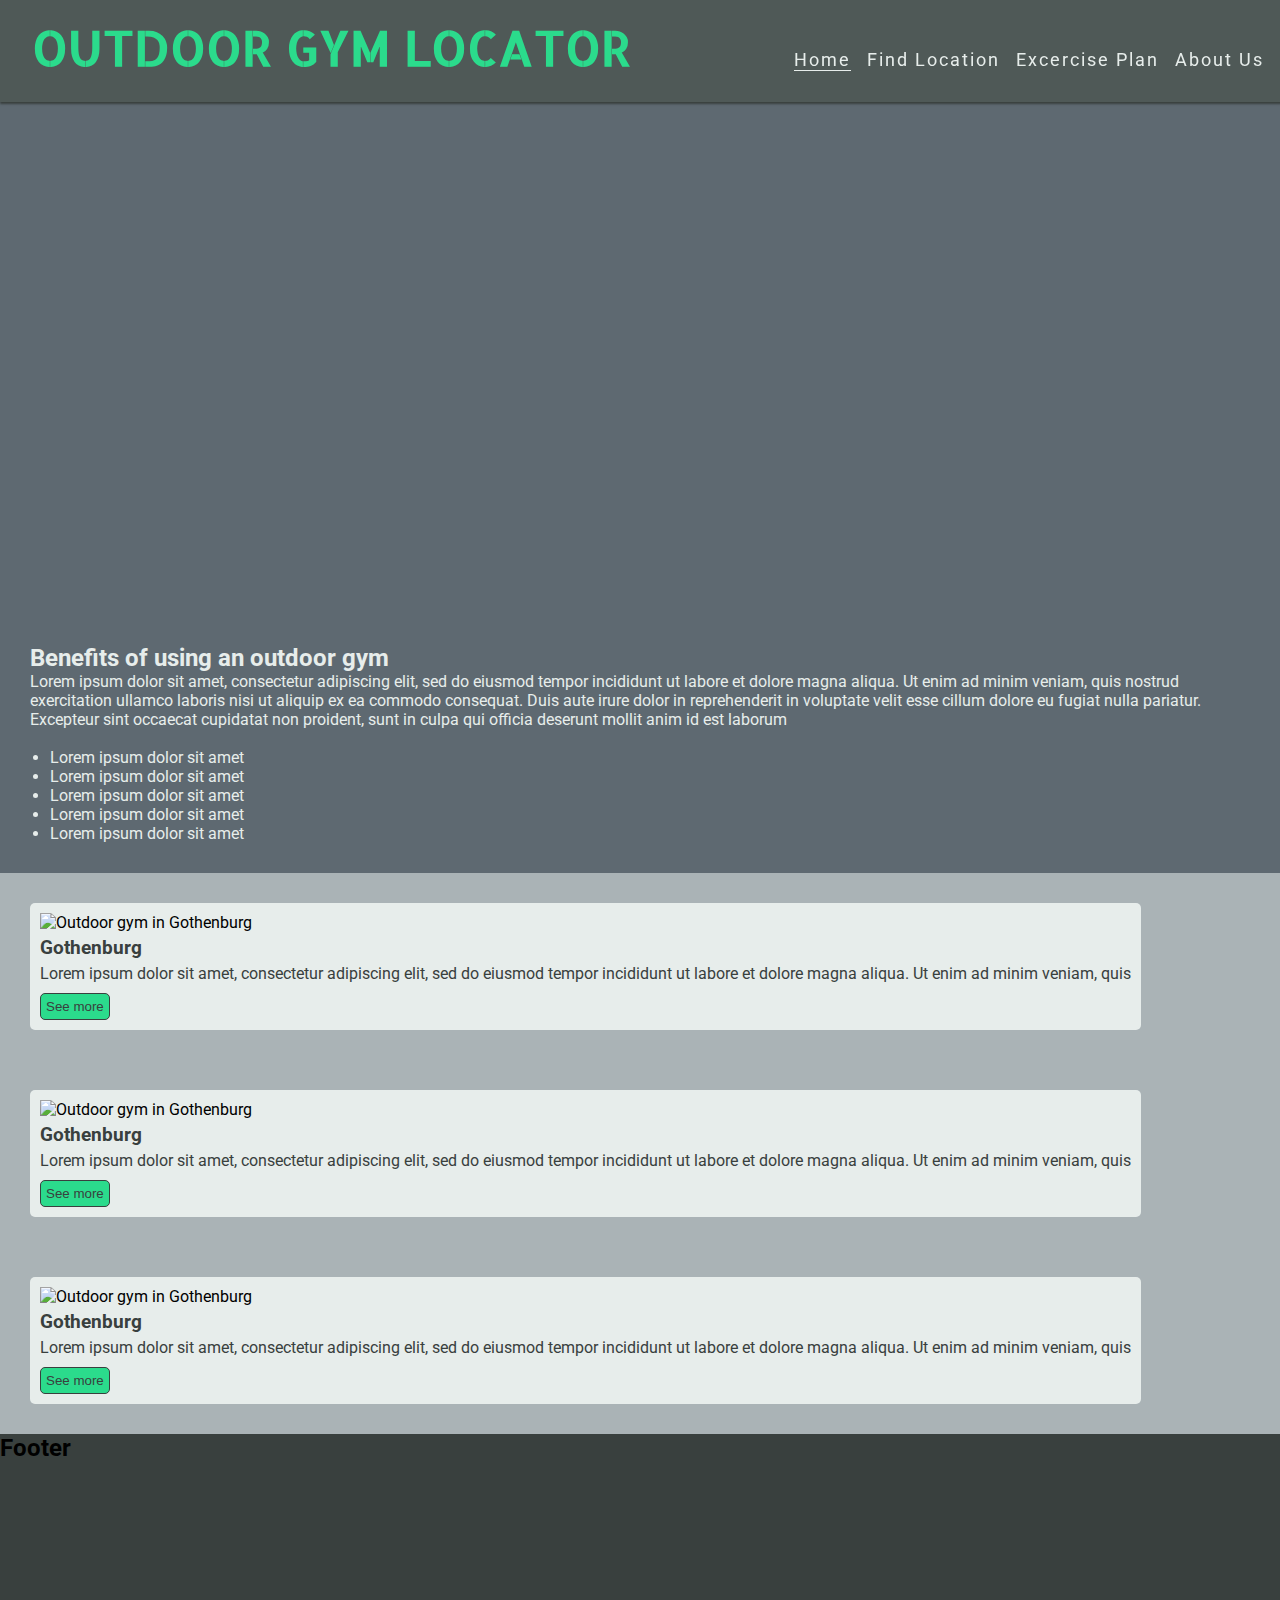
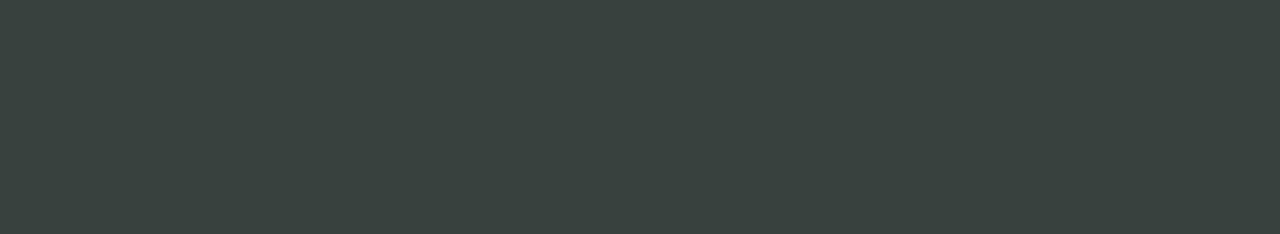
==== index.html @ 35c76603 "imported google fonts, made a media quary for screens 768px and larger" ====
<!DOCTYPE html>
<html lang="en">
  <head>
    <meta charset="UTF-8" />
    <meta http-equiv="X-UA-Compatible" content="IE=edge" />
    <meta name="viewport" content="width=device-width, initial-scale=1.0" />
    <link rel="stylesheet" href="assets/css/style.css" />
    <meta
      name="description"
      content="Outdoor gym loactor. Helps you find an rated Outdoor gym near you. along with a excercise plan."
    />
    <meta
      name="keywords"
      content="Outdoor gym loactor. Free workout, Workout plan, Sweden. Park training"
    />

    <title>Outdoor Gym locator</title>
    <!--  Favicon  -->
    <link
      rel="apple-touch-icon"
      sizes="1x180"
      href="assets/favicon/ocation_arrow_180x180.png"
    />
    <link
      rel="icon"
      type="image/png"
      sizes="32x32"
      href="assets/favicon/location_arrow_32x32.png"
    />
    <link
      rel="icon"
      type="image/png"
      sizes="16x16"
      href="assets/favicon/location_arrow_16x16.png"
    />
  </head>

  <body>
    <!-- Header content -->
    <header>
      <a id="logo" href="index.html">
        <h1>outdoor gym locator <i class="fa-solid fa-location-arrow"></i></h1>
      </a>
      <input type="checkbox" id="nav-toggle" name="nav-toggle" />
      <label for="nav-toggle" class="nav-toggle-label">X<i class="fa-solid fa-bars"></i></label>
      <nav>
        <ul id="menu">
          <li><a href="index.html" class="active">Home</a></li>
          <li><a href="find-location.html">Find Location</a></li>
          <li><a href="exercise-plan.html">Excercise Plan</a></li>
          <li><a href="about-us.html">About Us</a></li>
        </ul>
      </nav>
    </header>
    <!-- Main content -->
    <main>
      <section class="hero">
<video id="background-video" type="video" autoplay muted slow loop src="assets/video/pexels-koolshooters-8519737 (Original).mp4">Your brower does not support the video tag</video>
      </section>
      <Section class="benefits">
        <h2>Benefits of using an outdoor gym</h2>
        <p>Lorem ipsum dolor sit amet, consectetur adipiscing elit, sed do eiusmod tempor incididunt ut labore et dolore magna aliqua. Ut enim ad minim veniam, quis nostrud exercitation ullamco laboris nisi ut aliquip ex ea commodo consequat. Duis aute irure dolor in reprehenderit in voluptate velit esse cillum dolore eu fugiat nulla pariatur. Excepteur sint occaecat cupidatat non proident, sunt in culpa qui officia deserunt mollit anim id est laborum</p>
      <br>
        <ul class="benefit-bullets">
        <li>Lorem ipsum dolor sit amet</li>
        <li>Lorem ipsum dolor sit amet</li>
        <li>Lorem ipsum dolor sit amet</li>
        <li>Lorem ipsum dolor sit amet</li>
        <li>Lorem ipsum dolor sit amet</li>
      </ul>
      </Section>
      <section class="widgets">
<div class="widget">
  <img class="gothenburg-image" src="assets/pexels-airfit-6150623.jpg" alt="Outdoor gym in Gothenburg">
  <h3>Gothenburg</h3>
  <p>Lorem ipsum dolor sit amet, consectetur adipiscing elit, sed do eiusmod tempor incididunt ut labore et dolore magna aliqua. Ut enim ad minim veniam, quis </p>
  <button>See more</button>
</div>
<div class="widget">
  <img class="gothenburg-image" src="assets/pexels-airfit-6150623.jpg" alt="Outdoor gym in Gothenburg">
  <h3>Gothenburg</h3>
  <p>Lorem ipsum dolor sit amet, consectetur adipiscing elit, sed do eiusmod tempor incididunt ut labore et dolore magna aliqua. Ut enim ad minim veniam, quis </p>
  <button>See more</button>
</div>
<div class="widget">
  <img class="gothenburg-image" src="assets/pexels-airfit-6150623.jpg" alt="Outdoor gym in Gothenburg">
  <h3>Gothenburg</h3>
  <p>Lorem ipsum dolor sit amet, consectetur adipiscing elit, sed do eiusmod tempor incididunt ut labore et dolore magna aliqua. Ut enim ad minim veniam, quis </p>
  <button>See more</button>
</div>
      </section>

    </main>
    <!-- Footer content -->
    <footer>
      <h2>Footer</h2>
    </footer>
  </body>
</html>
---- assets/css/style.css ----
/* Google fonts import */
@import url('https://fonts.googleapis.com/css2?family=Allerta+Stencil&family=Roboto:ital,wght@0,100;0,300;0,400;0,500;0,700;0,900;1,100;1,300;1,400;1,500;1,700;1,900&display=swap');

* {
    padding: 0;
    margin: 0;
    box-sizing: 100vh;
}
body {
    margin: 0;
    padding: 0;
    min-height: 100vh;
    display: flex;
    flex-direction: column;
    background-color: #5E6971;
    font-family: 'roboto', sans-serif;
}

#logo {
    color: #2BDB8C;
    text-transform: uppercase;
    font-size: 80%;
    padding: 1rem;
}

#logo>h1 {
    font-family: 'Allerta Stencil', sans-serif;
}

/* Header */
header {
    background-color: #4F5957;
    padding: 0 1rem;
    position: fixed;
    z-index: 99;
    min-width: 100%;
    box-shadow: 0 2px 2px #39403E;
    display: flex;
    justify-content: space-between;
    align-items: baseline;
}




header a {
    text-decoration: none;
    color: #E7EDEB;

}

.active {
    border-bottom: 1px solid #E7EDEB;
}

#menu {
    font-size: 110%;
    letter-spacing: 2px;
    list-style-type: none;
}

#menu>li {
    margin-bottom: 1em;
}


/* navbar toggle */

nav {
    position: absolute;
    background-color: #5C5952;
    width: 100%;
    left: 0;
    padding: 10px 1rem 0;
    box-shadow: 0 2px 2px #39403E;
    display: none;
    top: 100%;
}

/* nav toggle active */

#nav-toggle:checked~nav {
    display: block;
}

.nav-toggle-label {
    color: red;
    padding: 1rem;
}
#nav-toggle {
    display: none;
}
/* Main content */

main {
    background-color: none;
flex: 1;
    height: 800px;
}
#background-video {
position: relative;
top: 0;
left: 0;
width: 100%;
height: 610px;
object-fit: cover;
z-index: -1;
}


.benefits {
    padding: 30px;
    background-color: #5E6971;
    color: #E7EDEB;
    position: relative 100px;
    max-width: 100%;
    margin-top: 0;
}

.benefit-bullets {
    padding-left: 20px;
}


footer {
    background-color: #39403E;
    height: 400px;
    position: relative;
    margin-bottom: 0;
}

/* General styling of wigets */
.widgets {
    background-color: #AAB3B6;
}
.widget {
    margin: 30px;
  width: 100%;
  max-width: fit-content;
    display: inline-block;
    border: 1px #39403E;
    padding: 10px;
    border-radius: 5px;
    background-color: #E7EDEB;
}
.widget>h3 {
    margin-top: 5px;
    color: #39403E;
}

.widget>p {
margin-top: 5px;
margin-bottom: 10px;
color: #39403E;
}

.widget>button {
    padding: 5px;
    background-color: #2BDB8C;
    color: #39403E;
    border-radius: 5px;
    border: solid 1px #39403E;
}
.gothenburg-image {
    max-width: 100%;
}

/*Media quary: tablets and larger screens*/
@media screen and (min-width: 768px) {
    /*Header*/
    nav {
        display: block;
        position: relative;
        box-shadow: none;
        background-color: #4F5957;
        width: fit-content;
        padding-right: 2rem;
    }
    #menu {
        display: flex;
    }
    #menu>li {
        padding-left: 1rem;
    }
    .nav-toggle-label {
        display: none;
    }
    #logo {font-size: 150%;
       margin: 0 0 0.5rem;
    }
}
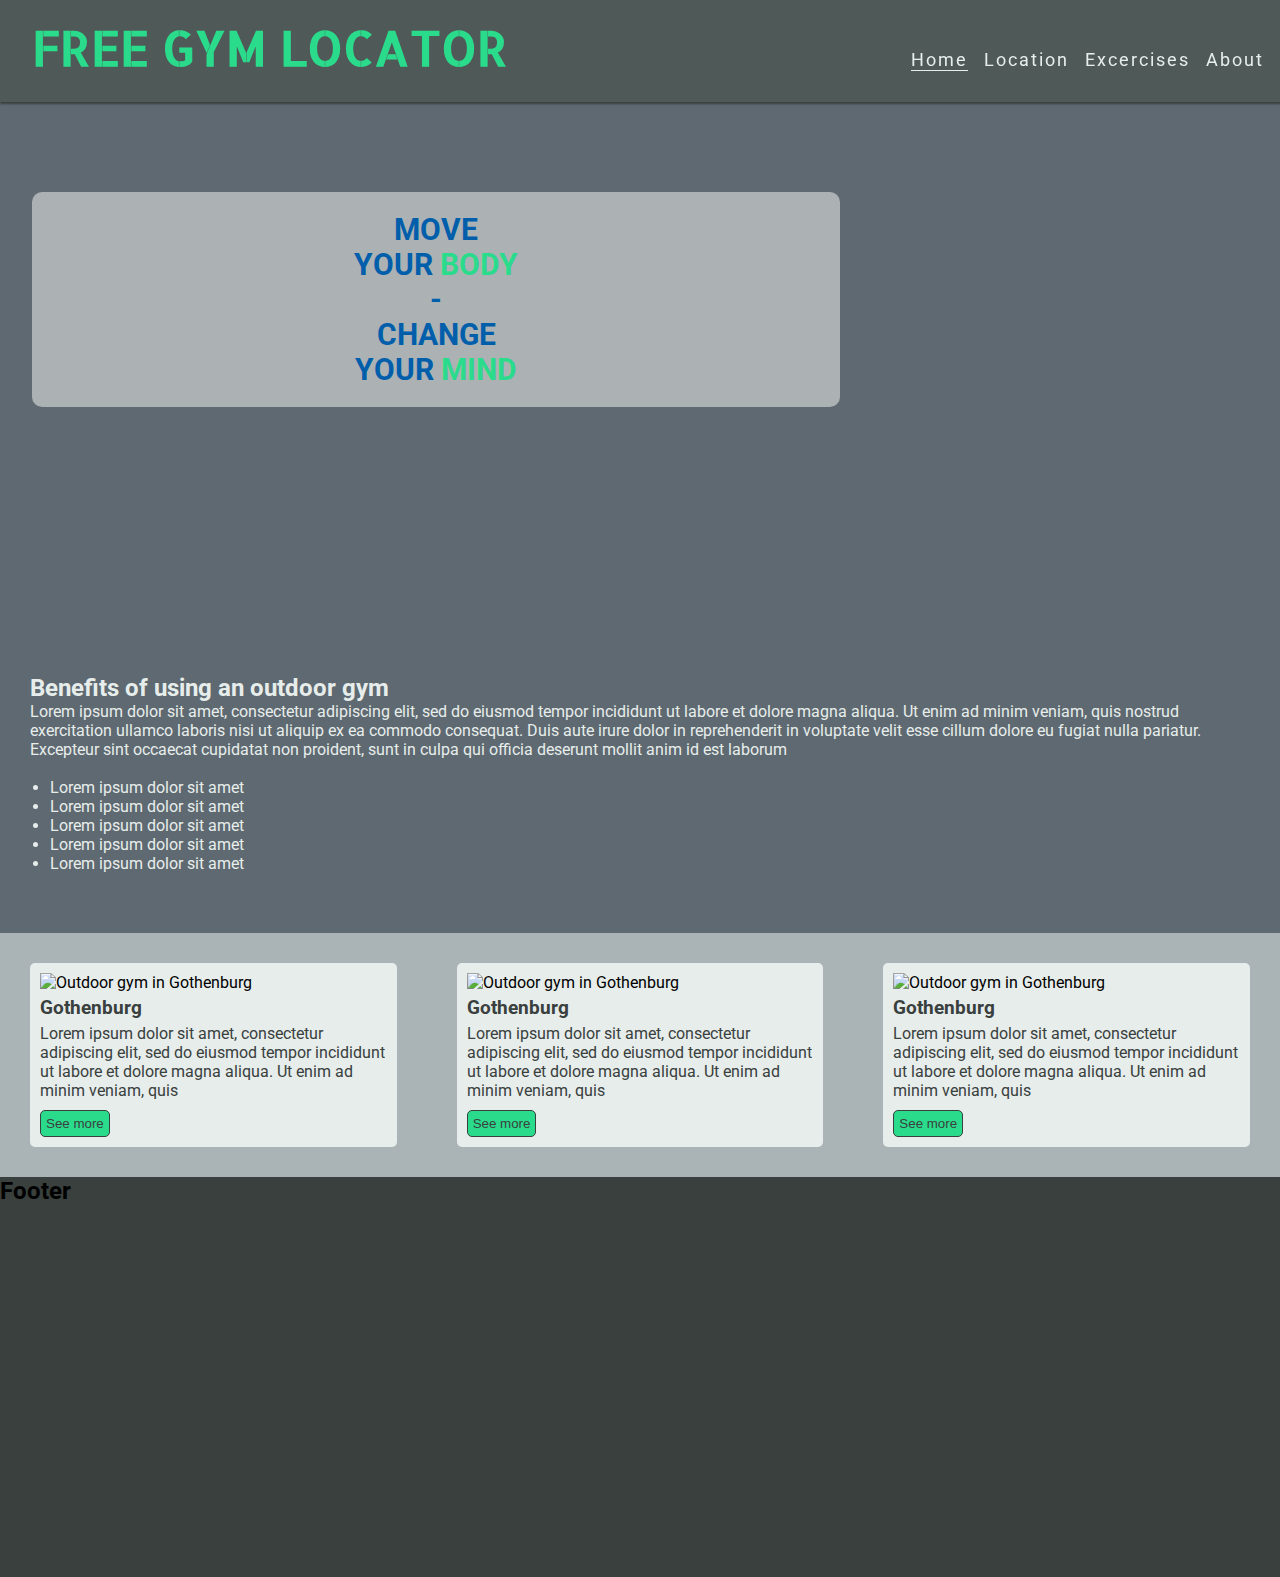
==== commit 7cdc6711: "added the hero text with styling" ====
--- a/index.html
+++ b/index.html
@@ -39,22 +39,25 @@
     <!-- Header content -->
     <header>
       <a id="logo" href="index.html">
-        <h1>outdoor gym locator <i class="fa-solid fa-location-arrow"></i></h1>
+        <h1>free gym locator <i class="fa-solid fa-location-arrow"></i></h1>
       </a>
       <input type="checkbox" id="nav-toggle" name="nav-toggle" />
-      <label for="nav-toggle" class="nav-toggle-label">X<i class="fa-solid fa-bars"></i></label>
+      <label for="nav-toggle" class="nav-toggle-label"><i class="fa-solid fa-bars"></i></label>
       <nav>
         <ul id="menu">
           <li><a href="index.html" class="active">Home</a></li>
-          <li><a href="find-location.html">Find Location</a></li>
-          <li><a href="exercise-plan.html">Excercise Plan</a></li>
-          <li><a href="about-us.html">About Us</a></li>
+          <li><a href="find-location.html">Location</a></li>
+          <li><a href="exercise-plan.html">Excercises</a></li>
+          <li><a href="about-us.html">About</a></li>
         </ul>
       </nav>
     </header>
     <!-- Main content -->
     <main>
       <section class="hero">
+        <div id="hero-content">
+          <h2>move<br> your <span class="emphasis">body</span><br>- <br>change <br>your <span class="emphasis">mind</span></h2>
+        </div>
 <video id="background-video" type="video" autoplay muted slow loop src="assets/video/pexels-koolshooters-8519737 (Original).mp4">Your brower does not support the video tag</video>
       </section>
       <Section class="benefits">
@@ -95,5 +98,7 @@
     <footer>
       <h2>Footer</h2>
     </footer>
+    <!-- Font awesome script -->
+    <script src="https://kit.fontawesome.com/3ed2cfcb7f.js" crossorigin="anonymous"></script>
   </body>
 </html>
--- a/assets/css/style.css
+++ b/assets/css/style.css
@@ -39,8 +39,25 @@
     justify-content: space-between;
     align-items: baseline;
 }
-
-
+#hero-content {
+    background-color: rgba(250, 249, 246, 0.5);
+    color: #005EAB;
+    padding: 20px;
+    border-radius: 10px;
+    z-index: 50;
+    margin-top: 12rem;
+    position: absolute;
+    font-size: 125%;
+    width: 60%;
+    left: 2rem;
+    max-height: 300px;
+    text-transform: uppercase;
+text-align: center
+;}
+
+.emphasis {
+    color: #2BDB8C;
+}
 
 
 header a {
@@ -84,8 +101,9 @@
 }
 
 .nav-toggle-label {
-    color: red;
-    padding: 1rem;
+    color: #E7EDEB;
+    padding-right: 2rem;
+    font-size: 150%;
 }
 #nav-toggle {
     display: none;
@@ -188,4 +206,20 @@
     #logo {font-size: 150%;
        margin: 0 0 0.5rem;
     }
-}
+    .widgets {
+display: flex;
+justify-content: space-around;
+    }
+    .widget {
+        display: inline-block;
+        width: 48%;
+    }
+    .benefits {
+        padding: 60px 30px;
+}
+
+@media screen and (min-width: 992px) {
+#menu a:hover {
+    border-bottom: 1px solid #E7EDEB;
+}
+    }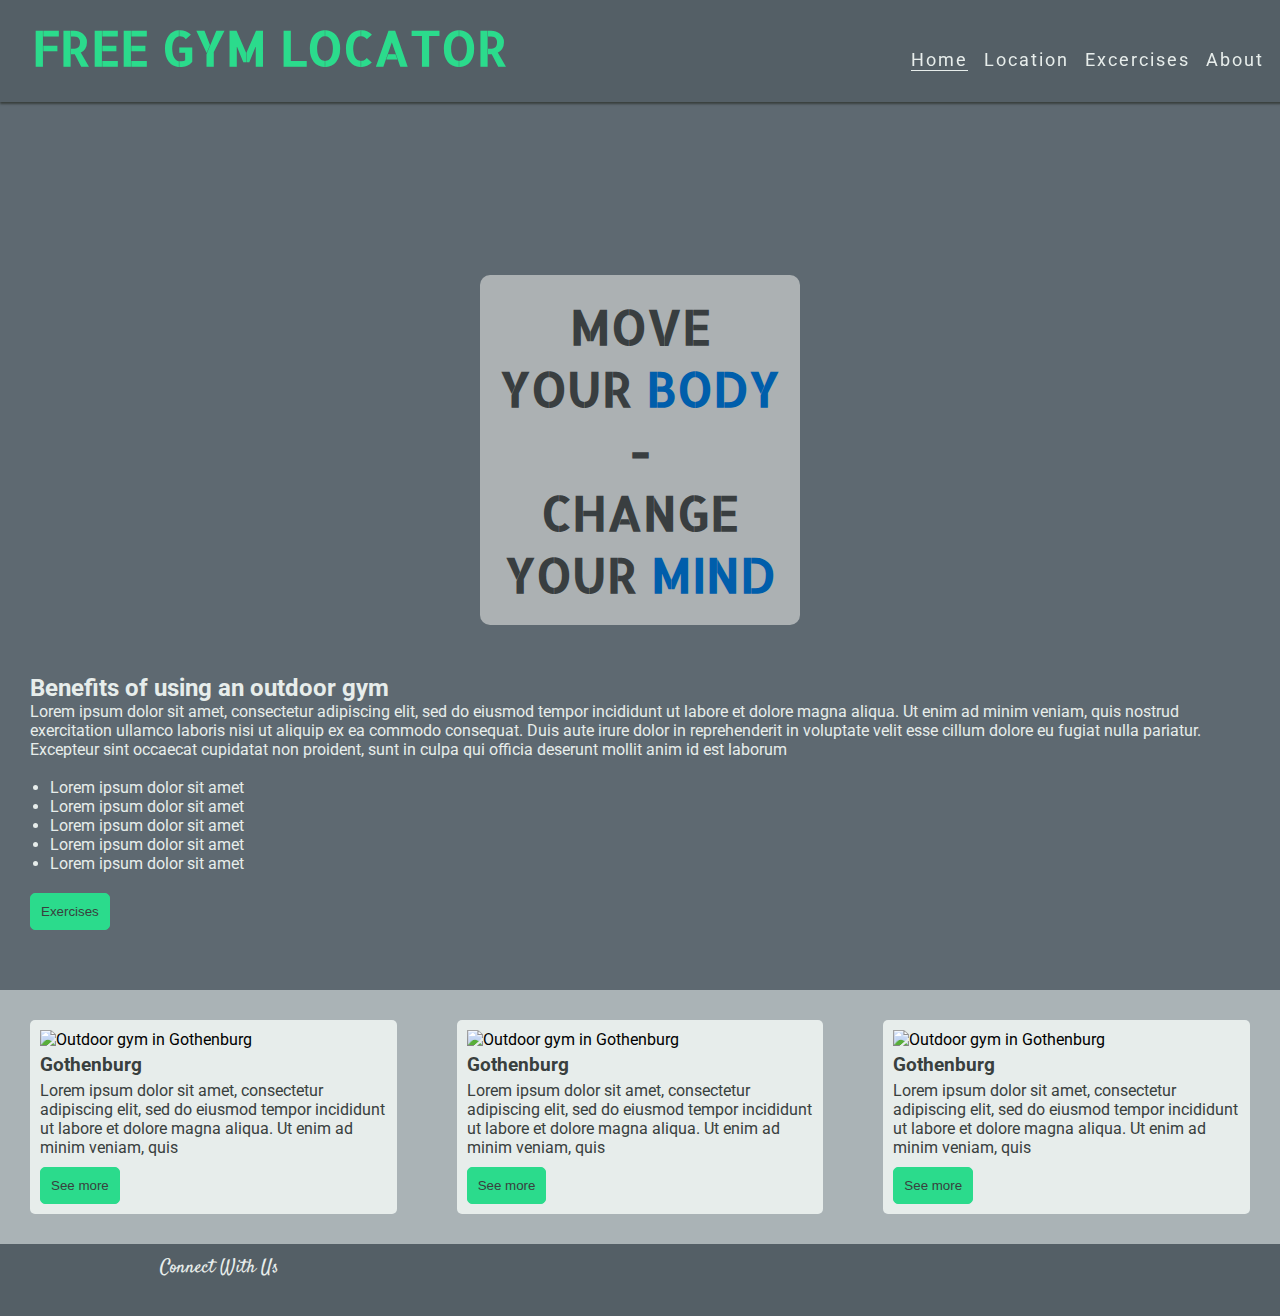
==== commit 086029d2: "worked on the home page, made the buttons clickable and added hover over. worked fixing the position" ====
--- a/index.html
+++ b/index.html
@@ -71,32 +71,39 @@
         <li>Lorem ipsum dolor sit amet</li>
         <li>Lorem ipsum dolor sit amet</li>
       </ul>
+      <input class="button" type="button" value="Exercises" onclick="window.location.href='exercise-plan.html';">
       </Section>
       <section class="widgets">
 <div class="widget">
   <img class="gothenburg-image" src="assets/pexels-airfit-6150623.jpg" alt="Outdoor gym in Gothenburg">
   <h3>Gothenburg</h3>
   <p>Lorem ipsum dolor sit amet, consectetur adipiscing elit, sed do eiusmod tempor incididunt ut labore et dolore magna aliqua. Ut enim ad minim veniam, quis </p>
-  <button>See more</button>
+  <input class="button" type="button" value="See more" onclick="window.location.href='exercise-plan.html';">
 </div>
 <div class="widget">
   <img class="gothenburg-image" src="assets/pexels-airfit-6150623.jpg" alt="Outdoor gym in Gothenburg">
   <h3>Gothenburg</h3>
   <p>Lorem ipsum dolor sit amet, consectetur adipiscing elit, sed do eiusmod tempor incididunt ut labore et dolore magna aliqua. Ut enim ad minim veniam, quis </p>
-  <button>See more</button>
+  <input class="button" type="button" value="See more" onclick="window.location.href='exercise-plan.html';">
 </div>
 <div class="widget">
   <img class="gothenburg-image" src="assets/pexels-airfit-6150623.jpg" alt="Outdoor gym in Gothenburg">
   <h3>Gothenburg</h3>
   <p>Lorem ipsum dolor sit amet, consectetur adipiscing elit, sed do eiusmod tempor incididunt ut labore et dolore magna aliqua. Ut enim ad minim veniam, quis </p>
-  <button>See more</button>
+  <input class="button" type="button" value="See more" onclick="window.location.href='exercise-plan.html';">
 </div>
       </section>
 
     </main>
     <!-- Footer content -->
     <footer>
-      <h2>Footer</h2>
+      <p class="connect-paragraph">Connect With Us</p>
+      <ul id="connect-with-us">
+        <li><a href="https://www.facebook.com" target="_blank" rel="noopener" aria-label="Visit our Facebook page (opens in a new tab)"><i class="fa-brands fa-facebook"></i></a></li>
+        <li><a href="https://www.twitter.com" target="_blank" rel="noopener" aria-label="Visit our Twitter page (opens in a new tab)"><i class="fa-brands fa-x-twitter"></i></a></li>
+        <li><a href="https://www.instagram.com" target="_blank" rel="noopener" aria-label="Visit our Instagram page (opens in a new tab)"><i class="fa-brands fa-instagram"></i></a></li>
+        <li><a href="mailto:hello@freegymlocator.com" aria-label="Contact us"><i class="fa-regular fa-envelope"></i></a></li>
+      </ul>
     </footer>
     <!-- Font awesome script -->
     <script src="https://kit.fontawesome.com/3ed2cfcb7f.js" crossorigin="anonymous"></script>
--- a/assets/css/style.css
+++ b/assets/css/style.css
@@ -1,5 +1,5 @@
 /* Google fonts import */
-@import url('https://fonts.googleapis.com/css2?family=Allerta+Stencil&family=Roboto:ital,wght@0,100;0,300;0,400;0,500;0,700;0,900;1,100;1,300;1,400;1,500;1,700;1,900&display=swap');
+@import url('https://fonts.googleapis.com/css2?family=Allerta+Stencil&family=Roboto:ital,wght@0,100;0,300;0,400;0,500;0,700;0,900;1,100;1,300;1,400;1,500;1,700;1,900&family=Satisfy&display=swap');
 
 * {
     padding: 0;
@@ -16,6 +16,19 @@
     font-family: 'roboto', sans-serif;
 }
 
+.button {
+    padding: 10px;
+    background-color: #2BDB8C;
+    color: #39403E;
+    border-radius: 5px;
+    border: 1px solid #2BDB8C;
+}
+.button:hover {
+    background-color: #2BDB8C;
+    color: #E7EDEB;
+    border: 1px solid #E7EDEB;
+}
+
 #logo {
     color: #2BDB8C;
     text-transform: uppercase;
@@ -29,7 +42,7 @@
 
 /* Header */
 header {
-    background-color: #4F5957;
+    background-color: #545F66;
     padding: 0 1rem;
     position: fixed;
     z-index: 99;
@@ -39,24 +52,26 @@
     justify-content: space-between;
     align-items: baseline;
 }
+
 #hero-content {
     background-color: rgba(250, 249, 246, 0.5);
-    color: #005EAB;
+    color: #393E40;
     padding: 20px;
     border-radius: 10px;
-    z-index: 50;
-    margin-top: 12rem;
+    z-index: 40;
     position: absolute;
-    font-size: 125%;
-    width: 60%;
-    left: 2rem;
-    max-height: 300px;
+    top: 50%;
+  left: 50%;
+  transform: translate(-50%, -50%);
+    font-size: 150%;
     text-transform: uppercase;
-text-align: center
-;}
+    text-align: center;
+    font-weight: bolder;
+    font-family: 'Allerta Stencil', sans-serif;
+}
 
 .emphasis {
-    color: #2BDB8C;
+    color: #005EAB;
 }
 
 
@@ -110,11 +125,7 @@
 }
 /* Main content */
 
-main {
-    background-color: none;
-flex: 1;
-    height: 800px;
-}
+
 #background-video {
 position: relative;
 top: 0;
@@ -137,14 +148,31 @@
 
 .benefit-bullets {
     padding-left: 20px;
-}
-
-
-footer {
-    background-color: #39403E;
-    height: 400px;
-    position: relative;
-    margin-bottom: 0;
+    padding-bottom: 20px;
+}
+.benefits>a {
+    margin-top: 20px;
+}
+
+/*Footer*/
+#connect-with-us {
+    background-color: #545F66;
+    text-align: center;
+    font-size: 150%;
+    display: flex;
+    padding: 5px 0 30px;
+    justify-content: space-evenly;
+    list-style-type: none;
+}
+#connect-with-us i {
+    color:#E7EDEB;
+}
+.connect-paragraph {
+    color:#E7EDEB;
+    background-color: #545F66;
+    padding: 10px 0 0 30px;
+   font-family: 'Satisfy', cursive;
+   font-size: 120%;
 }
 
 /* General styling of wigets */
@@ -171,14 +199,6 @@
 margin-bottom: 10px;
 color: #39403E;
 }
-
-.widget>button {
-    padding: 5px;
-    background-color: #2BDB8C;
-    color: #39403E;
-    border-radius: 5px;
-    border: solid 1px #39403E;
-}
 .gothenburg-image {
     max-width: 100%;
 }
@@ -190,7 +210,7 @@
         display: block;
         position: relative;
         box-shadow: none;
-        background-color: #4F5957;
+        background-color: #545F66;
         width: fit-content;
         padding-right: 2rem;
     }
@@ -215,7 +235,17 @@
         width: 48%;
     }
     .benefits {
-        padding: 60px 30px;
+        padding: 60px 30px;}
+       
+        .connect-paragraph {
+            padding: 10px 0 0 10rem;
+        }
+        #hero-content { 
+        top: 50%;
+        left: 50%;
+        transform: translate(-50%, -50%);
+        font-size: 200%;
+        }
 }
 
 @media screen and (min-width: 992px) {
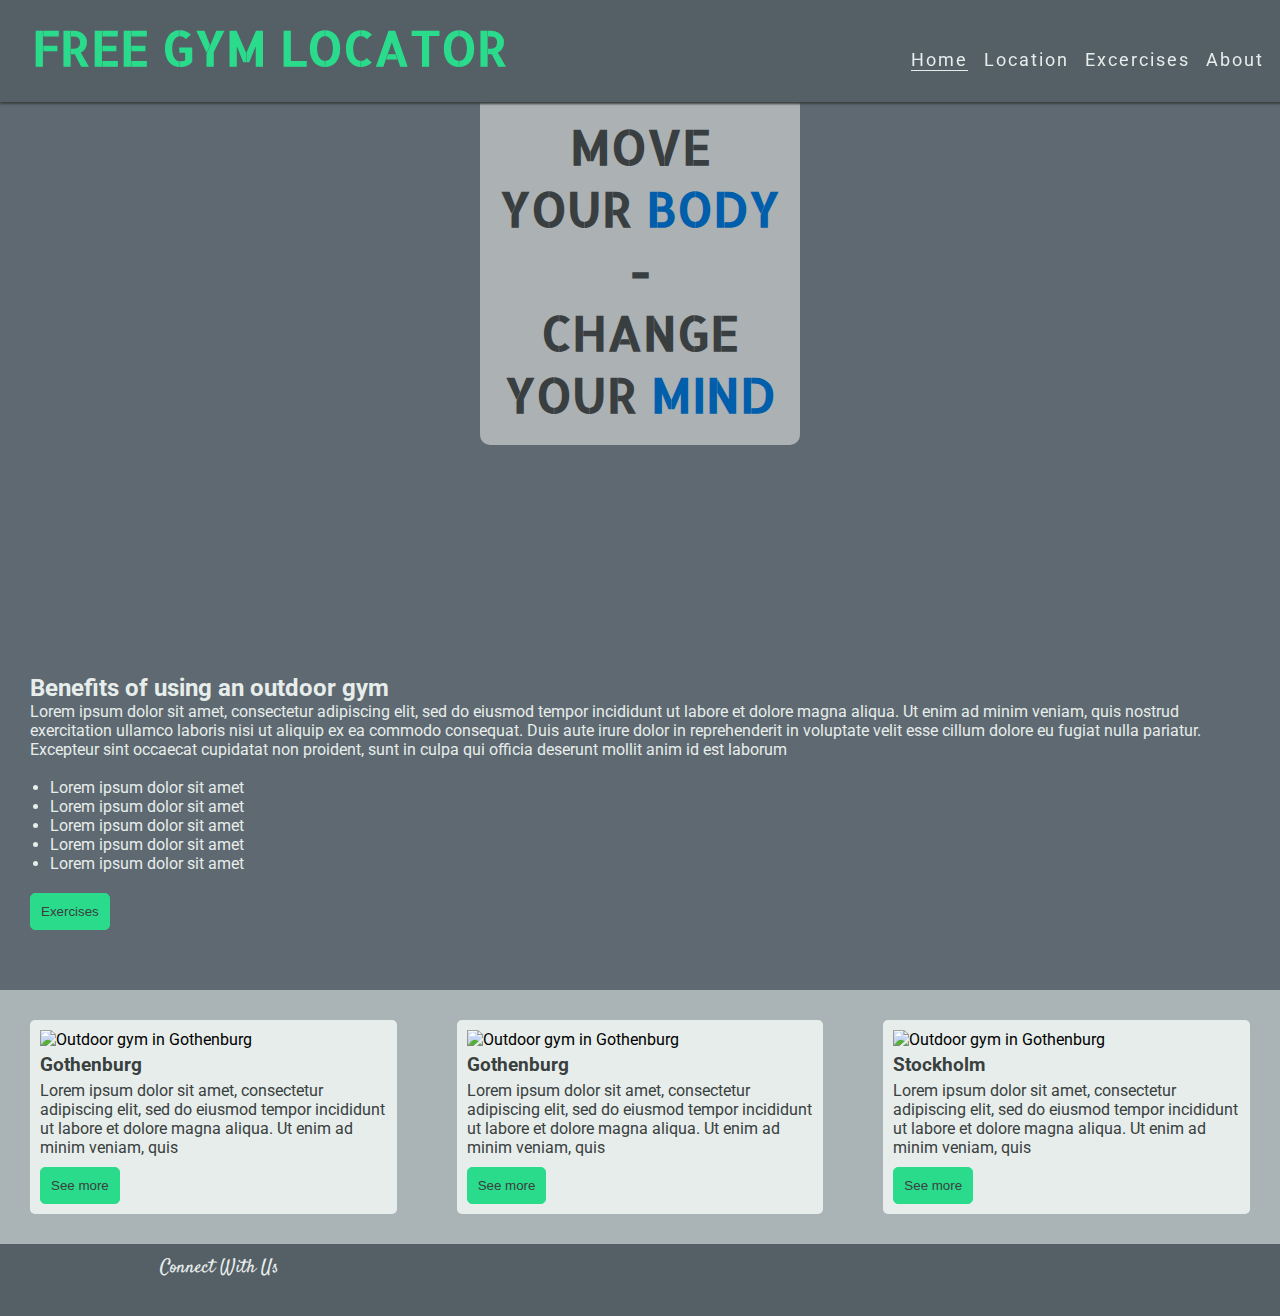
==== commit 20fc2f86: "created the basic structure for all pages, finished the coming soon page" ====
--- a/index.html
+++ b/index.html
@@ -88,9 +88,9 @@
 </div>
 <div class="widget">
   <img class="gothenburg-image" src="assets/pexels-airfit-6150623.jpg" alt="Outdoor gym in Gothenburg">
-  <h3>Gothenburg</h3>
+  <h3>Stockholm</h3>
   <p>Lorem ipsum dolor sit amet, consectetur adipiscing elit, sed do eiusmod tempor incididunt ut labore et dolore magna aliqua. Ut enim ad minim veniam, quis </p>
-  <input class="button" type="button" value="See more" onclick="window.location.href='exercise-plan.html';">
+  <input class="button" type="button" value="See more" onclick="window.location.href='coming-soon.html';">
 </div>
       </section>
 
--- a/assets/css/style.css
+++ b/assets/css/style.css
@@ -68,6 +68,7 @@
     text-align: center;
     font-weight: bolder;
     font-family: 'Allerta Stencil', sans-serif;
+    margin-bottom: 500px;
 }
 
 .emphasis {
@@ -93,6 +94,9 @@
 
 #menu>li {
     margin-bottom: 1em;
+}
+.content-space{
+height: 100vh;
 }
 
 
@@ -163,6 +167,7 @@
     padding: 5px 0 30px;
     justify-content: space-evenly;
     list-style-type: none;
+    bottom: 0;
 }
 #connect-with-us i {
     color:#E7EDEB;
@@ -202,6 +207,17 @@
 .gothenburg-image {
     max-width: 100%;
 }
+/* Coming soon page */
+.coming-soon {
+    height: 14vh;
+    padding: 20% 20%;
+    font-family: 'Allerta Stencil', sans-serif;
+    font-size: 200%;
+    color: #E7EDEB;
+    text-transform: uppercase;
+
+}
+
 
 /*Media quary: tablets and larger screens*/
 @media screen and (min-width: 768px) {
@@ -241,7 +257,7 @@
             padding: 10px 0 0 10rem;
         }
         #hero-content { 
-        top: 50%;
+        top: 30%;
         left: 50%;
         transform: translate(-50%, -50%);
         font-size: 200%;
